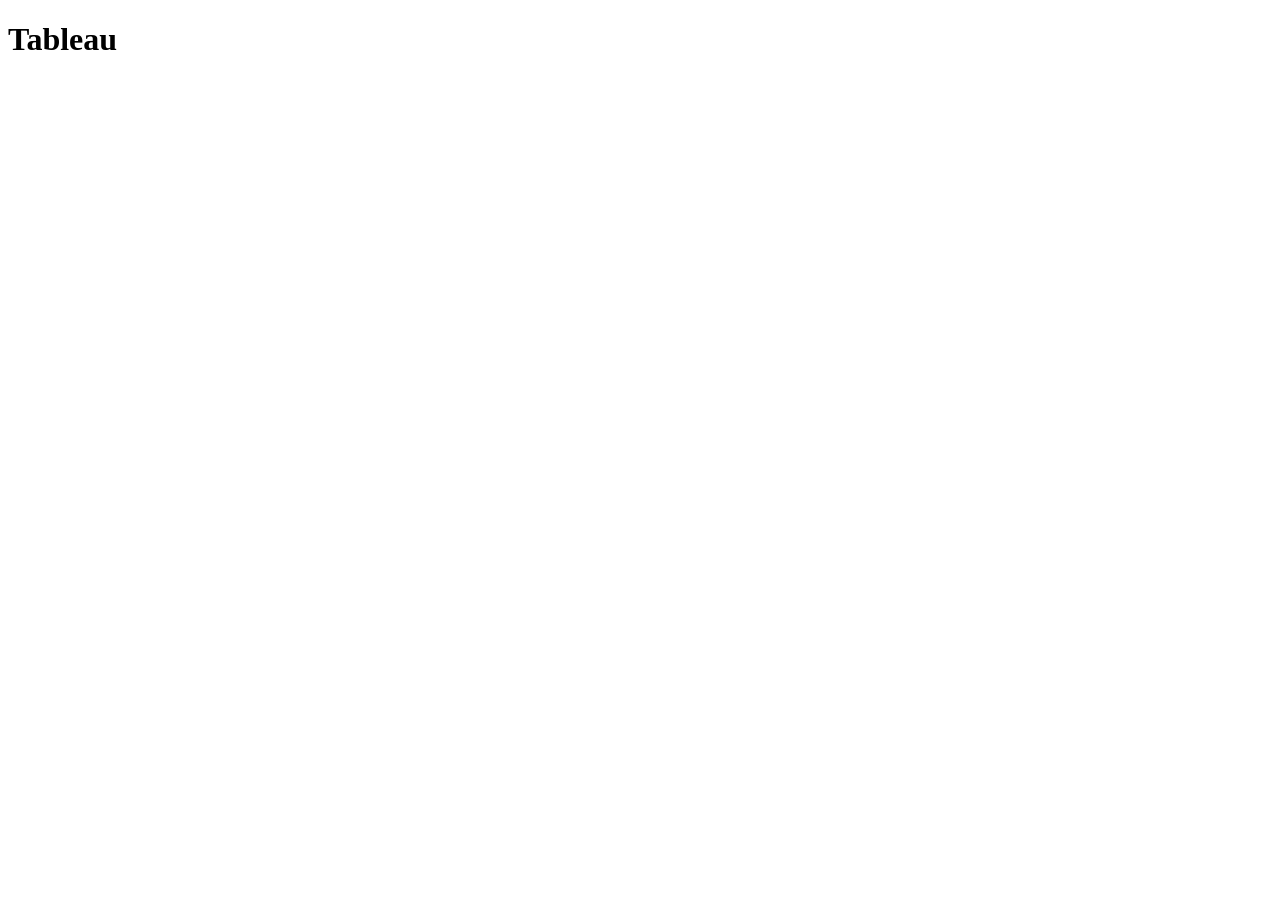
==== scratch.html @ 17af2488 "Add files via upload" ====
<!DOCTYPE html>
<html lang="en">

<head>
    <meta charset="UTF-8">
    <meta name="viewport" content="width=device-width, initial-scale=1.0">
    <title>Scratch</title>
</head>

<body>
    <h1>Tableau</h1>
    <div class='tableauPlaceholder' id='viz1776193514922' style='position: relative; width: 50vw;'><noscript><a href='#'><img alt=' '
                    src='https:&#47;&#47;public.tableau.com&#47;static&#47;images&#47;Ma&#47;MakeoverMondayLLMs&#47;StaticofSunburstExtensionbyTableau&#47;1_rss.png'
                    style='border: none' /></a></noscript><object class='tableauViz' style='display:none;'>
            <param name='host_url' value='https%3A%2F%2Fpublic.tableau.com%2F' />
            <param name='embed_code_version' value='3' />
            <param name='site_root' value='' />
            <param name='name' value='MakeoverMondayLLMs&#47;StaticofSunburstExtensionbyTableau' />
            <param name='tabs' value='yes' />
            <param name='toolbar' value='yes' />
            <param name='static_image'
                value='https:&#47;&#47;public.tableau.com&#47;static&#47;images&#47;Ma&#47;MakeoverMondayLLMs&#47;StaticofSunburstExtensionbyTableau&#47;1.png' />
            <param name='animate_transition' value='yes' />
            <param name='display_static_image' value='yes' />
            <param name='display_spinner' value='yes' />
            <param name='display_overlay' value='yes' />
            <param name='display_count' value='yes' />
            <param name='language' value='en-US' />
        </object></div>
    <script
        type='text/javascript'>                    var divElement = document.getElementById('viz1776193514922'); var vizElement = divElement.getElementsByTagName('object')[0]; vizElement.style.width = '100%'; if (divElement.offsetWidth > 800) { vizElement.style.minWidth = '0'; vizElement.style.maxWidth = '100%'; vizElement.style.minHeight = '910px'; vizElement.style.maxHeight = (divElement.offsetWidth * 0.75) + 'px'; } else if (divElement.offsetWidth > 500) { vizElement.style.minWidth = '0'; vizElement.style.maxWidth = '100%'; vizElement.style.minHeight = '910px'; vizElement.style.maxHeight = (divElement.offsetWidth * 0.75) + 'px'; } else { vizElement.style.minWidth = '0'; vizElement.style.minHeight = '850px'; vizElement.style.maxHeight = (divElement.offsetWidth * 1.77) + 'px'; } var scriptElement = document.createElement('script'); scriptElement.src = 'https://public.tableau.com/javascripts/api/viz_v1.js'; vizElement.parentNode.insertBefore(scriptElement, vizElement);                </script>
</body>

</html>
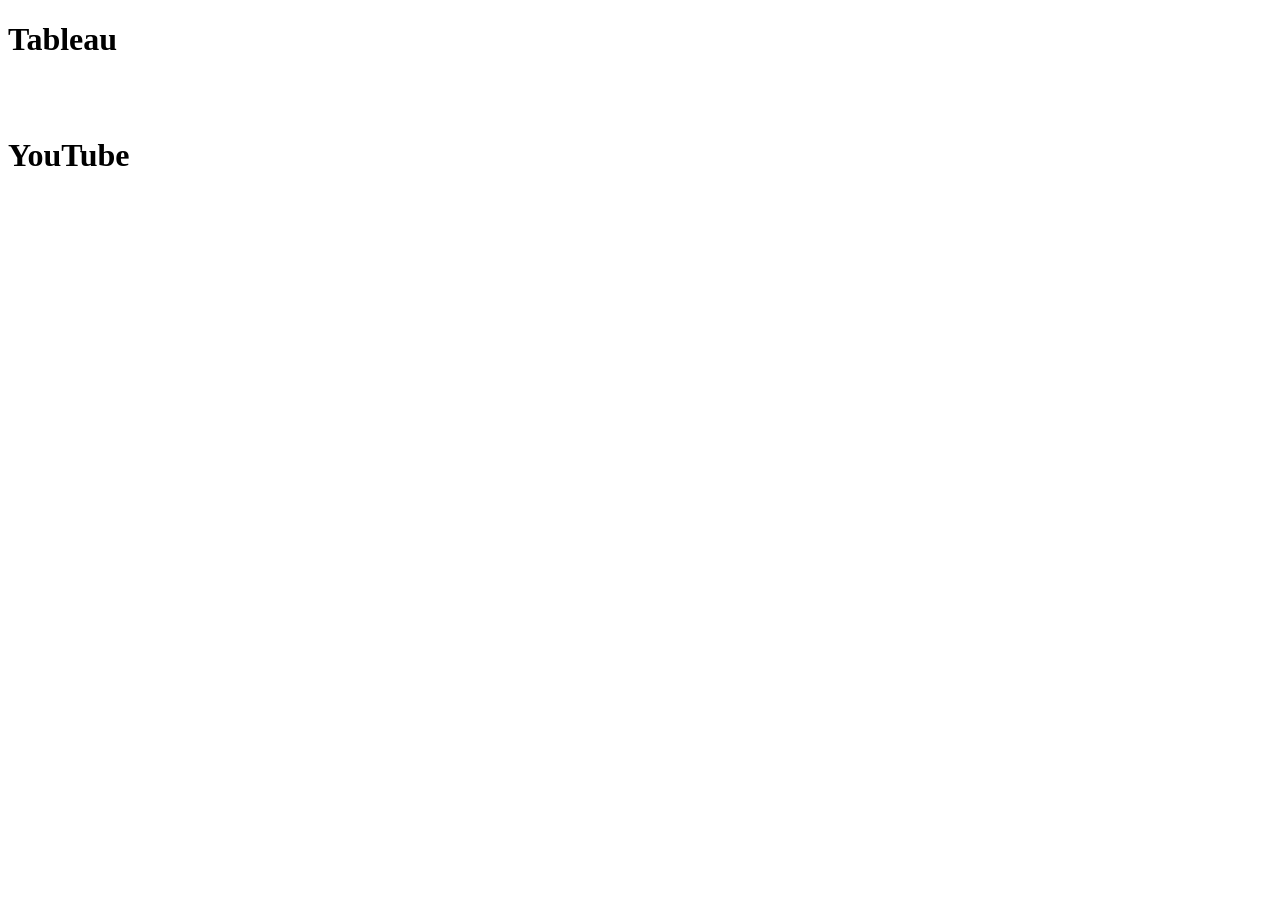
==== commit ec7d7f9e: "Add files via upload" ====
--- a/scratch.html
+++ b/scratch.html
@@ -9,7 +9,8 @@
 
 <body>
     <h1>Tableau</h1>
-    <div class='tableauPlaceholder' id='viz1776193514922' style='position: relative; width: 50vw;'><noscript><a href='#'><img alt=' '
+    <div class='tableauPlaceholder' id='viz1776193514922' style='position: relative; width: 50vw;'><noscript><a
+                href='#'><img alt=' '
                     src='https:&#47;&#47;public.tableau.com&#47;static&#47;images&#47;Ma&#47;MakeoverMondayLLMs&#47;StaticofSunburstExtensionbyTableau&#47;1_rss.png'
                     style='border: none' /></a></noscript><object class='tableauViz' style='display:none;'>
             <param name='host_url' value='https%3A%2F%2Fpublic.tableau.com%2F' />
@@ -29,6 +30,11 @@
         </object></div>
     <script
         type='text/javascript'>                    var divElement = document.getElementById('viz1776193514922'); var vizElement = divElement.getElementsByTagName('object')[0]; vizElement.style.width = '100%'; if (divElement.offsetWidth > 800) { vizElement.style.minWidth = '0'; vizElement.style.maxWidth = '100%'; vizElement.style.minHeight = '910px'; vizElement.style.maxHeight = (divElement.offsetWidth * 0.75) + 'px'; } else if (divElement.offsetWidth > 500) { vizElement.style.minWidth = '0'; vizElement.style.maxWidth = '100%'; vizElement.style.minHeight = '910px'; vizElement.style.maxHeight = (divElement.offsetWidth * 0.75) + 'px'; } else { vizElement.style.minWidth = '0'; vizElement.style.minHeight = '850px'; vizElement.style.maxHeight = (divElement.offsetWidth * 1.77) + 'px'; } var scriptElement = document.createElement('script'); scriptElement.src = 'https://public.tableau.com/javascripts/api/viz_v1.js'; vizElement.parentNode.insertBefore(scriptElement, vizElement);                </script>
-</body>
+<br>
+<br>
+<h1>YouTube</h1>
+<iframe width="560" height="315" src="https://www.youtube.com/embed/daufPJuR_U8?si=Z25HLM2Q3ULGSJ7q" title="YouTube video player" frameborder="0" allow="accelerometer; autoplay; clipboard-write; encrypted-media; gyroscope; picture-in-picture; web-share" referrerpolicy="strict-origin-when-cross-origin" allowfullscreen></iframe>
 
-</html>
+    </body>
+
+</html>
